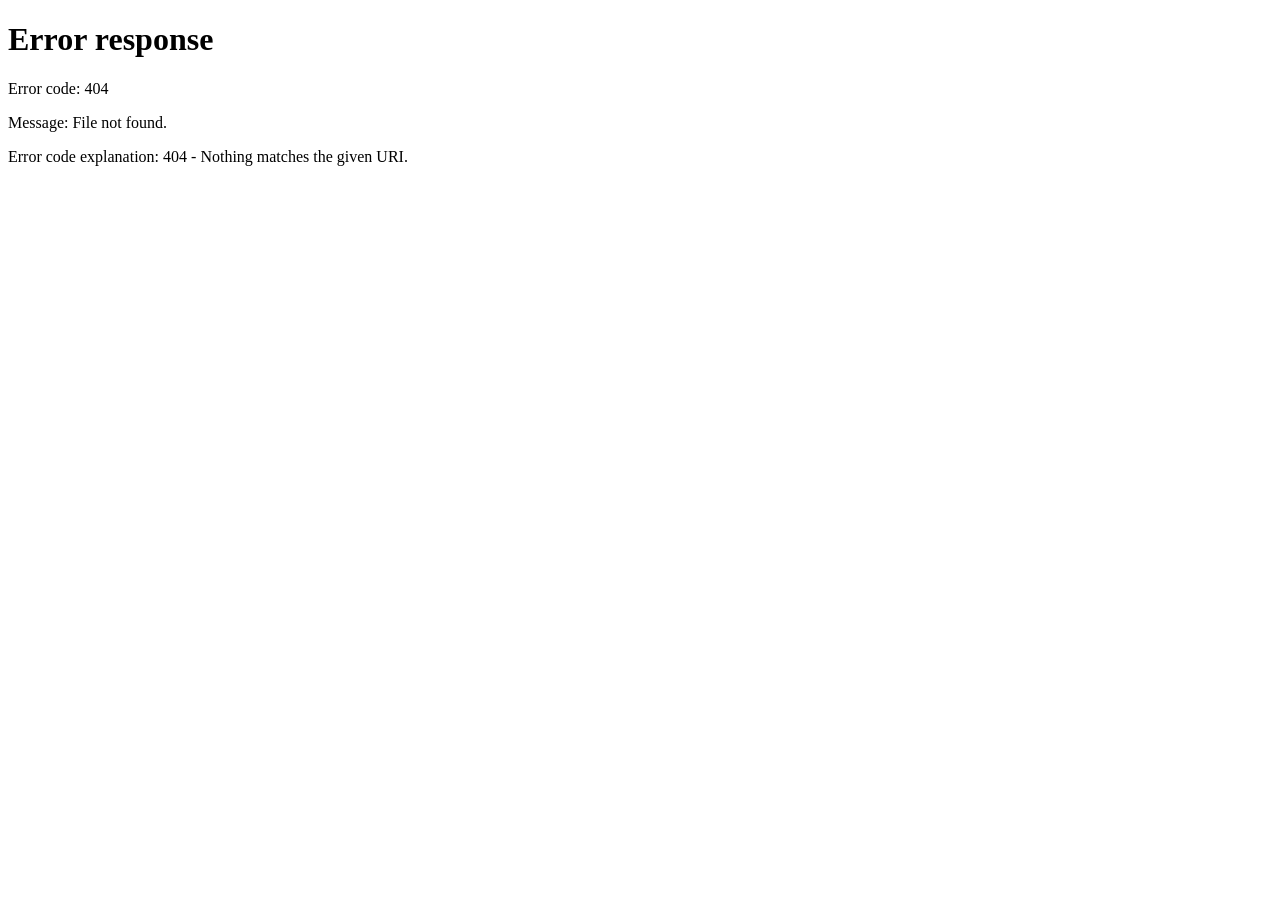
==== website/redirect/index.html @ 0e74b234 "🔧 (docs): Add site-root redirect to latest Static index.html placed at the Pages root by the docs wo" ====
<!DOCTYPE html>
<!--
  GitHub Pages site-root redirect for versioned documentation (AAASM-2754).

  Documentation is published under per-version subpaths (e.g. /latest/,
  /v0.1.0/). This file is placed at the Pages site root by the Docs Site
  workflow so visitors landing on the bare site URL are forwarded to the
  live `latest` docs. Versioned snapshots are reachable via the navbar
  version selector.
-->
<html lang="en">
<head>
  <meta charset="utf-8" />
  <meta http-equiv="refresh" content="0; url=./latest/" />
  <link rel="canonical" href="./latest/" />
  <title>Redirecting to latest documentation…</title>
</head>
<body>
  <p>Redirecting to the <a href="./latest/">latest documentation</a>…</p>
  <script>window.location.replace("./latest/" + window.location.hash);</script>
</body>
</html>
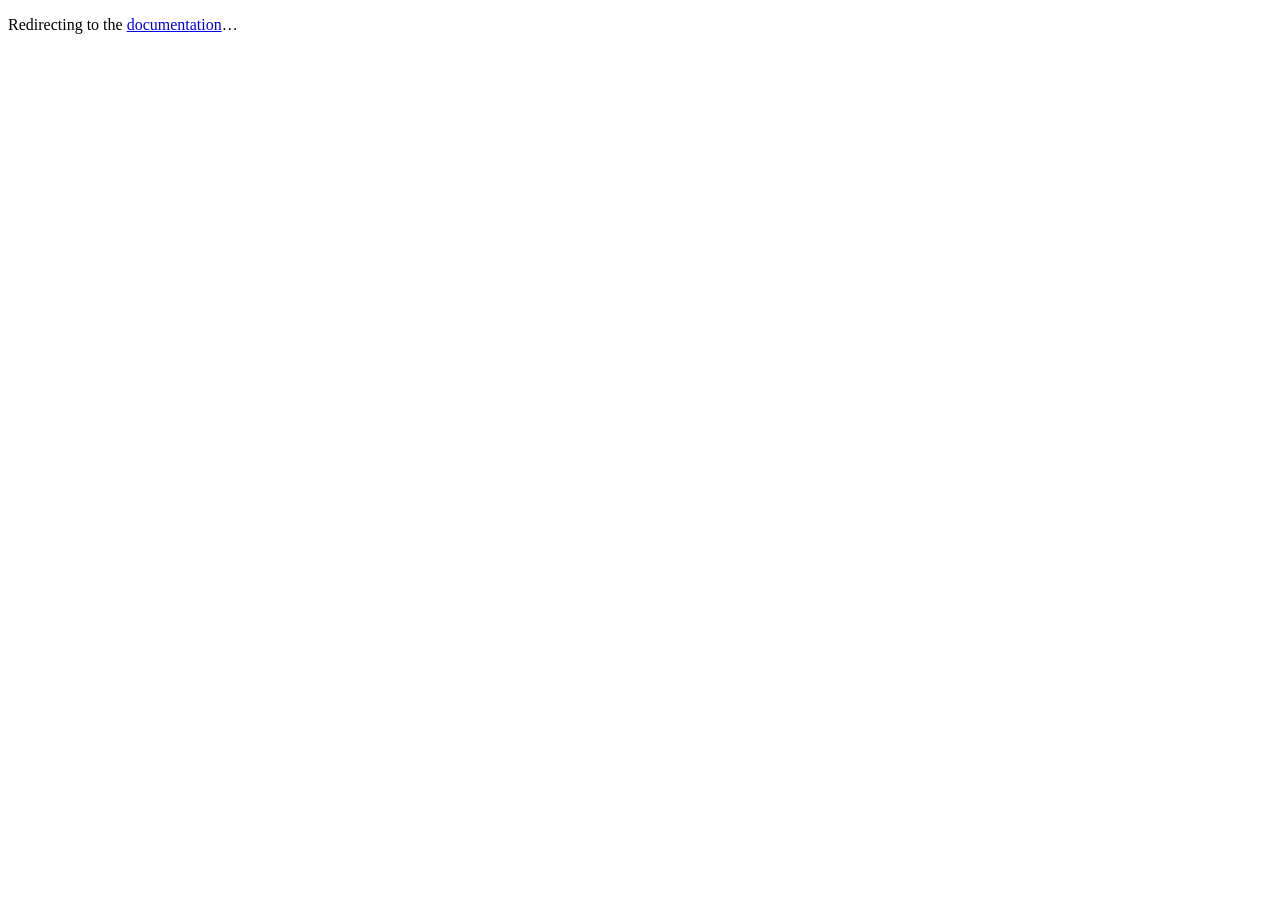
==== commit 13cee614: "🐛 (docs): Delay root-stub redirect so the GA hit fires first Co-Authored-By: Claude Opus 4.8 (1M con" ====
--- a/website/redirect/index.html
+++ b/website/redirect/index.html
@@ -2,21 +2,77 @@
 <!--
   GitHub Pages site-root redirect for versioned documentation (AAASM-2754).
 
-  Documentation is published under per-version subpaths (e.g. /latest/,
-  /v0.1.0/). This file is placed at the Pages site root by the Docs Site
-  workflow so visitors landing on the bare site URL are forwarded to the
-  live `latest` docs. Versioned snapshots are reachable via the navbar
-  version selector.
+  Documentation is published under per-channel / per-version subpaths
+  (/latest/, /pre-release/, /stable/, /<tag>/). This file is placed at the
+  Pages site root by the Docs Site workflow so visitors landing on the bare
+  site URL are forwarded to the preferred channel.
+
+  Landing precedence: stable -> pre-release -> latest.
+  The workflow rewrites the @@DEFAULT_PATH@@ token below to the resolved
+  channel subpath (e.g. ./stable/) by reading data/versions.toml, so the root
+  always lands on the best available channel without a hardcoded version.
 -->
 <html lang="en">
 <head>
   <meta charset="utf-8" />
-  <meta http-equiv="refresh" content="0; url=./latest/" />
-  <link rel="canonical" href="./latest/" />
-  <title>Redirecting to latest documentation…</title>
+  <!--
+    No-JS fallback only (AAASM-3559). For JS-enabled browsers the redirect is
+    deferred via setTimeout in <body> so gtag.js can load and send its
+    page_view hit before the page navigates away; an instant meta-refresh here
+    would navigate before the GA hit fires (Google's tag test then reports the
+    tag as not detected). Browsers without JS still redirect immediately.
+  -->
+  <noscript>
+    <meta http-equiv="refresh" content="0; url=@@DEFAULT_PATH@@" />
+  </noscript>
+  <link rel="canonical" href="@@DEFAULT_PATH@@" />
+  <title>Redirecting to documentation…</title>
+  <!--
+    Google Analytics 4 with Consent Mode v2 (AAASM-3559).
+
+    This bare-root stub is a static redirect (not Hugo-rendered), so it never
+    runs layouts/_partials/custom/head-end.html and would otherwise carry no GA
+    tag — Google's "Test your website" on the bare root then reports the tag as
+    not detected. Mirror the content pages' gated GA snippet here, with the same
+    deny-by-default consent posture, so the root is tagged before it redirects.
+    Measurement ID G-WMTJDD3JZ6 matches params.analytics.googleAnalyticsID in
+    website/hugo.toml.
+  -->
+  <script>
+    // 1. Consent Mode default: deny everything before any GA hit can fire.
+    window.dataLayer = window.dataLayer || [];
+    function gtag() { dataLayer.push(arguments); }
+    gtag('consent', 'default', {
+      'analytics_storage': 'denied',
+      'ad_storage': 'denied',
+      'ad_user_data': 'denied',
+      'ad_personalization': 'denied',
+      'wait_for_update': 500
+    });
+    // 2. Re-apply a previously stored opt-in BEFORE the first hit.
+    try {
+      if (window.localStorage &&
+          localStorage.getItem('aa-analytics-consent') === 'granted') {
+        gtag('consent', 'update', { 'analytics_storage': 'granted' });
+      }
+    } catch (e) { /* localStorage unavailable (private mode); stay denied */ }
+    gtag('js', new Date());
+    // 4. Configure GA4 (hits respect the consent state set above).
+    gtag('config', 'G-WMTJDD3JZ6', { 'anonymize_ip': true });
+  </script>
+  <!-- 3. Load gtag.js (after consent default is established). -->
+  <script async src="https://www.googletagmanager.com/gtag/js?id=G-WMTJDD3JZ6"></script>
 </head>
 <body>
-  <p>Redirecting to the <a href="./latest/">latest documentation</a>…</p>
-  <script>window.location.replace("./latest/" + window.location.hash);</script>
+  <p>Redirecting to the <a href="@@DEFAULT_PATH@@">documentation</a>…</p>
+  <!--
+    Defer the redirect ~1.5s so gtag.js (loaded async in <head>) has time to
+    initialise and send its page_view hit before navigation (AAASM-3559).
+  -->
+  <script>
+    setTimeout(function () {
+      window.location.replace("@@DEFAULT_PATH@@" + window.location.hash);
+    }, 1500);
+  </script>
 </body>
 </html>
